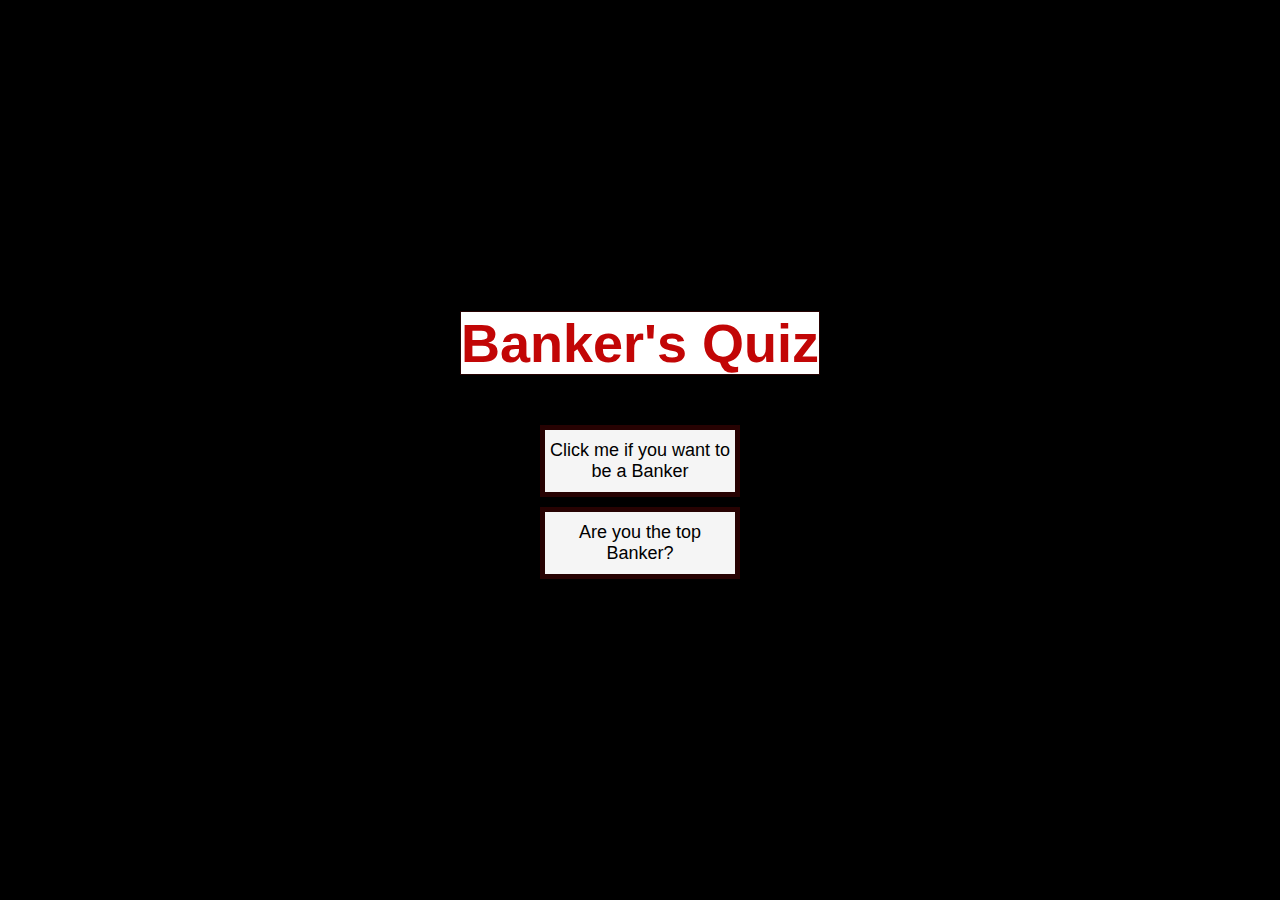
==== index.html @ a2c3668a "first commit" ====
<!DOCTYPE html>
<html lang="en">
  <head>
    <meta charset="UTF-8" />
    <meta name="viewport" content="width=device-width, initial-scale=1.0" />
    <title>Banker's Game</title>
    <link rel="stylesheet" href="/stylesheet.css" />
  </head>
  <body>
    <div class="container">
      <div id="home" class="flex-center flex-column">
        <h1>Banker's Quiz</h1>
        <a class="btn" href="/questions.html"
          >Click me if you want to be a Banker</a
        >
        <a class="btn" href="/highscores.html">Are you the top Banker?</a>
      </div>
    </div>

    <script src="/js/game.js"></script>
    <script src="/js/storage.js"></script>
  </body>
</html>
---- stylesheet.css ----
:root{
    background-color: black;
    font-size: 62.5%;
    /* background-image: url(/Game-Project/Images/Bank.jpg); */
    background-position: center;
    background-size: inherit;

}

*{
    box-sizing: border-box;
    font-family: 'Gill Sans', 'Gill Sans MT', "Calibri", 'Trebuchet MS', sans-serif;
    margin : 0;
    padding: 0;
    color: crimson;
}

#question{
    color: crimson;
    text-shadow: 2px 2px black;
}

h1 {
    background-color: white;
    border: 0.1rem solid rgb(39, 2, 2);
    border-radius: 100% red;
    font-size: 5.4rem;
    font-family: Verdana, Geneva, Tahoma, sans-serif;
    color: rgb(194, 6, 6);
    margin-bottom: 5rem;
    }

h1 > span {
    font-size : 2.4rem;
    font-weight: 500;
}

h2{
    font-size: 4.2rem;
    margin-bottom: 4rem;
    font-weight: 700;
}

h3{
    font-size: 2.8rem;
    font-weight: 500;
}

h4{
    margin-bottom: 1rem;
}

/* Utilities */


.container{
    width : 100vw;
    height : 100vh;
    display: flex;
    justify-content: center;
    align-items: center;
    max-width: 100%;
    margin: 0 auto;
    padding: 2rem;
    background-image: url("/Game-Project/Images/tio\ patinhas.jpg");
    background-position: cover;
    background-size: 25%;
}

.container > * {
    width: 100%;

    
}



.flex-column{
    display: flex;
    flex-direction : column;
    height: 100%;
}

.flex-center{
    justify-content: center;
    align-items: center;
}

.justify-center{
    justify-content: center;
}

.text-center{
    text-align: center;
}

.hidden{
    display: none;
}


/*Buttons */

.btn{
    font-size: 1.8rem;
    padding: 1rem 0;
    width: 20rem;
    text-align: center;
    border: 0.5rem solid rgb(39, 2, 2);
    margin-bottom: 1rem;
    text-decoration: none;
    color: black;
    background-color:whitesmoke;
}

.btn:hover{
    cursor: pointer;
    box-shadow: 0 0.4rem 1.4rem 0 rgba(78, 19, 19, 0.5);
    transform: translateY(-0.5rem);
    transition: transform 150ms;
}

.btn[disabled]:hover{
    cursor: not-allowed;
    box-shadow: none;
    transform: none,
}


/*Game - 2º page - Styling*/

/* .image{
    background-image: url("/Game-Project/Images/tio\ patinhas.jpg");
    background-position: center;
    background-size: 25%;
} */



.choice-container{
    display: flex;
    margin-bottom: 0.7rem;
    width: 70%;
    font-size: 1.0rem;
    border: 0.2rem solid rgba(243, 236, 236, 0.5);
    background: white;
        
}

.choice-container:hover{
    cursor: pointer;
    box-shadow: 0 0.4rem 1.4rem 0 rgba(78, 19, 19, 0.5);
    transform: translateY(-0.1rem);
    transition: transform 150ms;

}

.choice-prefix{
    padding: 1.5rem 2.5rem;
    background-color: tomato;
    color: white;

    }
   
 .choice-text{
    padding: 1.5rem;
    width: 100%;
    color: rgb(14, 14, 3);
    font-weight: bold;
    }

    .correct{
        background-color: #28a745;
    }

    .incorrect{
        background-color: #dc3545;
    }

    /*Mini Board*/

    #hud {
        display: flex;
        justify-content: space-evenly;
    }

    .hud-prefix {
        text-align: center;
        font-size: 2.5rem;
        font-style: italic;
        font-weight: bolder;
    }

    .hud-main-text {
        text-align: center;
    }

    /*Progress Bar */

    #Bar{
        width: 20rem;
        height: 4rem;
        border: 0.3rem solid whitesmoke;
        margin-top: 1.5rem;
    }

    #progressBarFull{
        height: 3.4rem;
        background-color: whitesmoke;
        width: 0%;
    }


/*End Page*/

form{
    width: 100%;
    display: flex;
    flex-direction: column;
    align-items: center;
}

input {
    outline-color: red;
    margin-bottom: 1rem;
    width: 20rem;
    padding: 1.5rem;
    font-size: 1.8rem;
    border: none;
    box-shadow: rgb(77, 8, 8);
}

/* High Scores page */



#highScoresList {
    padding-left : 0;
    margin-bottom: 8rem;
    font-size: xx-large;
    align-items: center;
    font-style: italic;
    font-weight: bolder;
    }

.high-score{
    font-size: 2.8rem;


}
.high-score:hover{
    transform: scale(1.025);
}




/* Images */

.container2{
    background-image: url("/Game-Project/Images/questionsimag.jpeg");

    background-repeat: no-repeat;
    background-size: 100% 100%;
    width : 100vw;
    height : 100vh;
    
}
.container3{
    background-image:url(/Game-Project/Images/HighScores\ Image.jpg);
    width : 100vw;
    height : 100vh;
}

.container4{
    background-image:url(/Game-Project/Images/end\ page\ 2.jpg);
    background-repeat: no-repeat;
    background-size: 100vw 100vh;
    width : 100vw;
    height : 100vh;

}
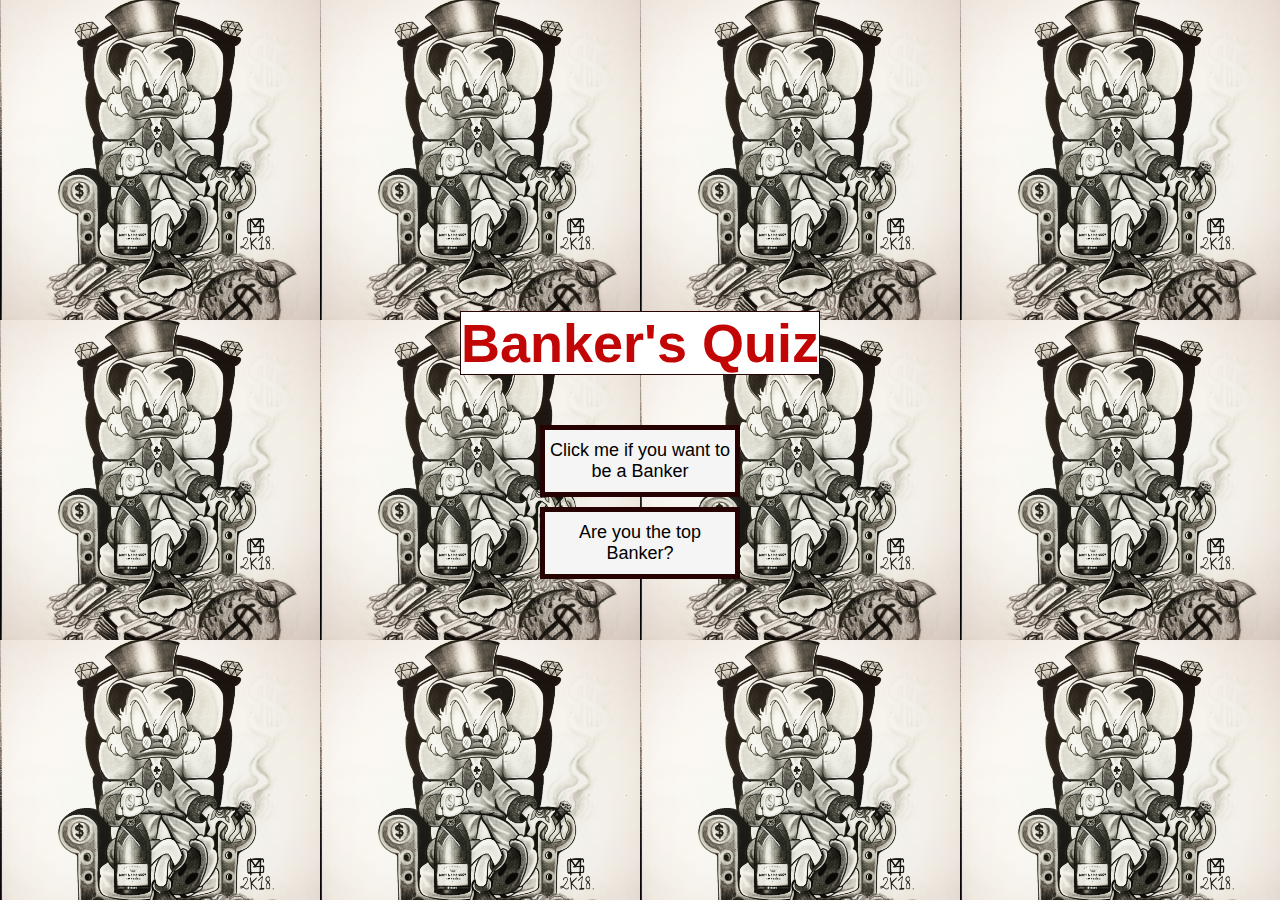
==== commit e71e72cc: "last time before showdown" ====
--- a/index.html
+++ b/index.html
@@ -17,7 +17,7 @@
       </div>
     </div>
 
-    <script src="/js/game.js"></script>
-    <script src="/js/storage.js"></script>
+    <!-- <script src="/js/game.js"></script>
+    <script src="/js/storage.js"></script> -->
   </body>
 </html>
--- a/stylesheet.css
+++ b/stylesheet.css
@@ -62,7 +62,7 @@
     max-width: 100%;
     margin: 0 auto;
     padding: 2rem;
-    background-image: url("/Game-Project/Images/tio\ patinhas.jpg");
+    background-image: url("/Images/tio\ patinhas.jpg");
     background-position: cover;
     background-size: 25%;
 }
@@ -258,7 +258,7 @@
 /* Images */
 
 .container2{
-    background-image: url("/Game-Project/Images/questionsimag.jpeg");
+    background-image: url("/Images/questionsimag.jpeg");
 
     background-repeat: no-repeat;
     background-size: 100% 100%;
@@ -267,13 +267,13 @@
     
 }
 .container3{
-    background-image:url(/Game-Project/Images/HighScores\ Image.jpg);
+    background-image:url("/Images/HighScores\ Image.jpg");
     width : 100vw;
     height : 100vh;
 }
 
 .container4{
-    background-image:url(/Game-Project/Images/end\ page\ 2.jpg);
+    background-image:url("/Images/end\ page.jpg");
     background-repeat: no-repeat;
     background-size: 100vw 100vh;
     width : 100vw;
